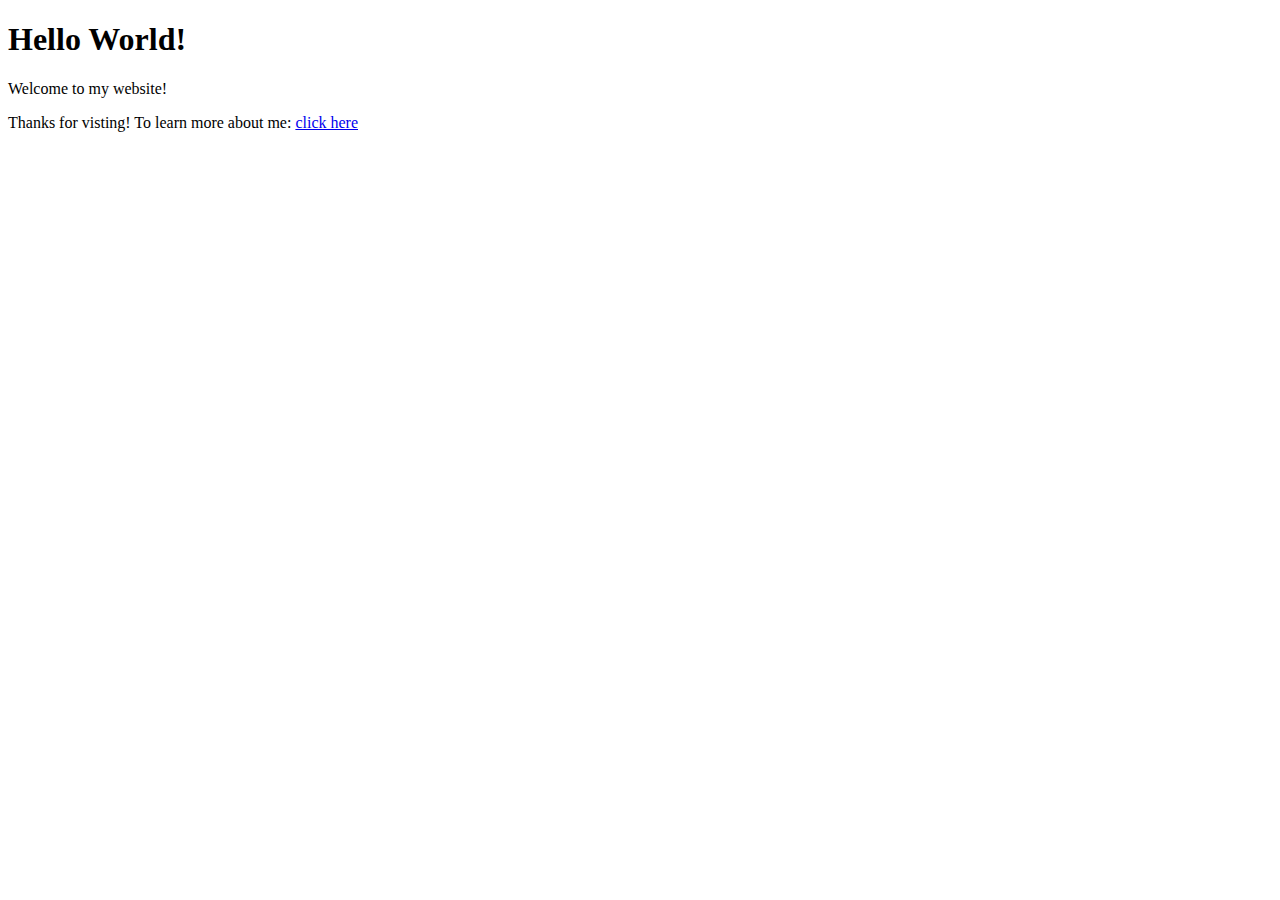
==== index.html @ adf2828f "Add files via upload" ====
<!DOCTYPE html>
<html lang="en">
<head>
    <meta charset="UTF-8">
    <meta name="viewport" content="width=device-width, initial-scale=1.0">
    <title>Kaden's Website</title>
</head> 
<body>
  <h1>Hello World! </h1>
    <p>Welcome to my website!</p>
    <p>Thanks for visting! To learn more about me: <a href="aboutme.html">click here</a>
 
</body>
</html>
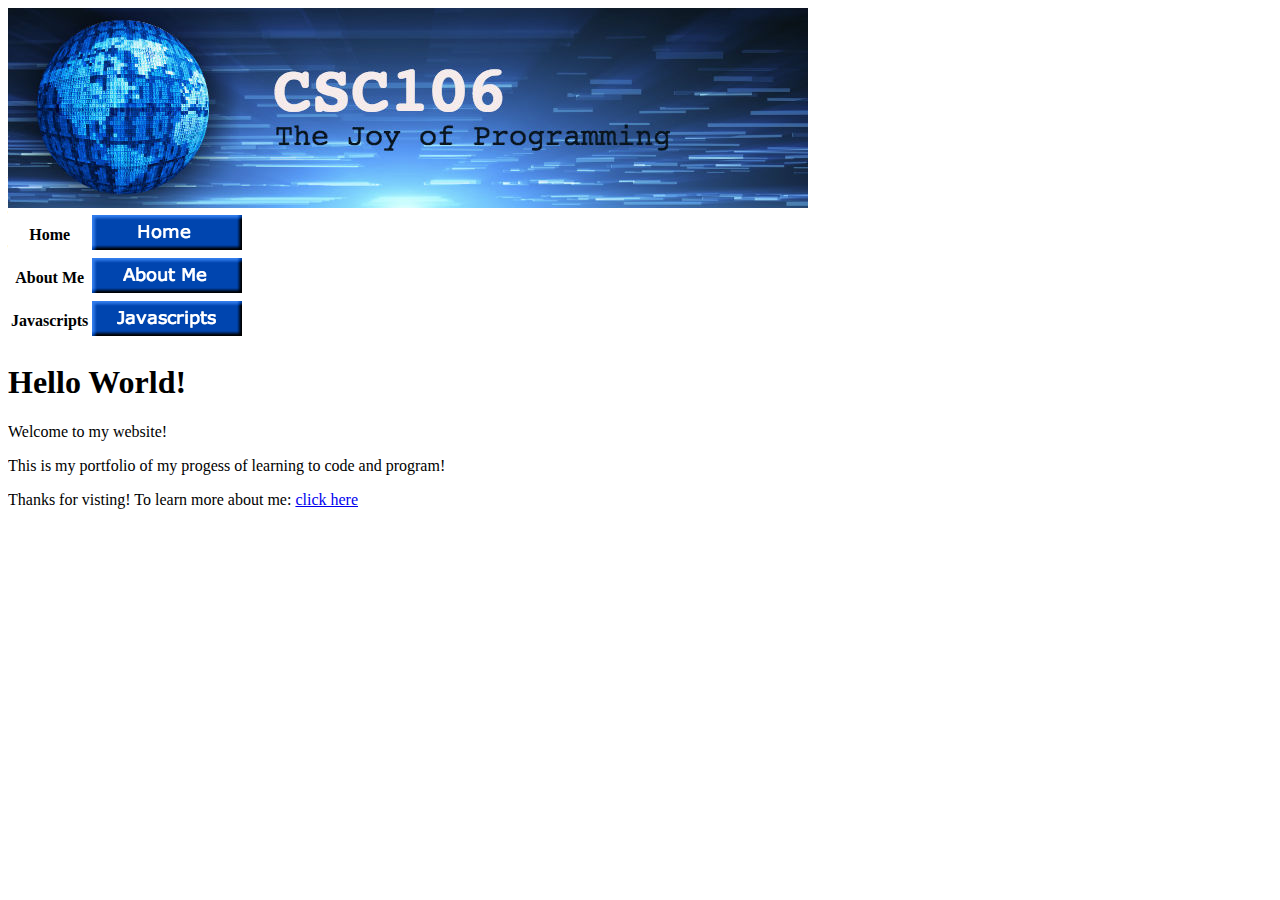
==== commit c864c9a3: "Add files via upload" ====
--- a/index.html
+++ b/index.html
@@ -6,8 +6,23 @@
     <title>Kaden's Website</title>
 </head> 
 <body>
+  <!--Added table with headings, respective images, and hyperlinks along with banner.-->
+  <img src="images/csc106_banner.jpg" alt="banner">
+  <table><tr>
+    <th>Home</th>
+    <td><a href="index.html"><img src="images/home.png" alt="home  image"></a></td>
+</tr>
+<th>About Me</th>
+<td><a href="aboutme.html"><img src="images/aboutme.png" alt="about me image"></a></td>
+<tr>
+  <th>Javascripts</th>
+  <td><a href="javascripts.html"><img src="images/js.png" alt="Javascripts image"></a>
+</td>
+</tr>
+</table>
   <h1>Hello World! </h1>
-    <p>Welcome to my website!</p>
+  <p>Welcome to my website!</p>
+  <p>This is my portfolio of my progess of learning to code and program!</p>
     <p>Thanks for visting! To learn more about me: <a href="aboutme.html">click here</a>
  
 </body>
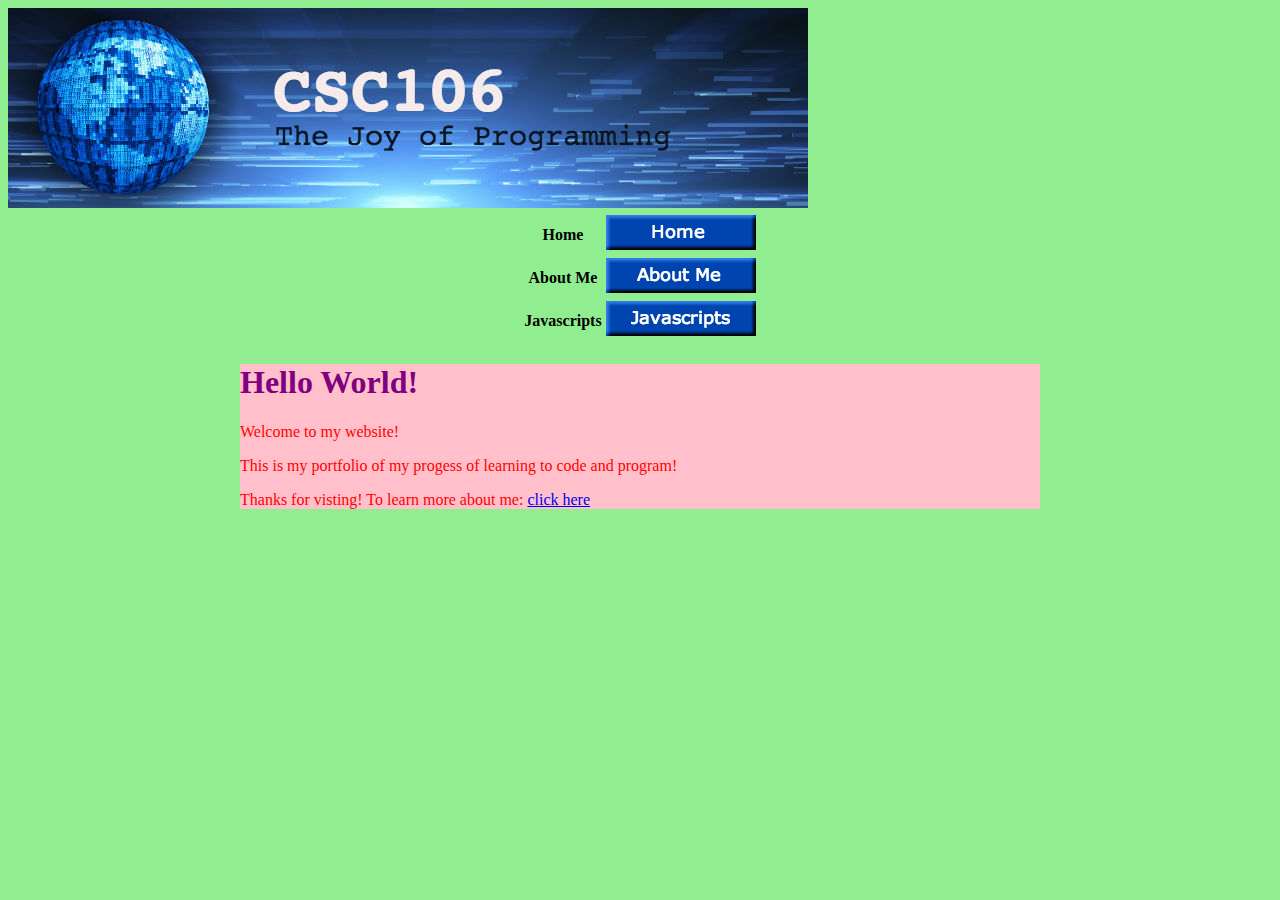
==== commit 16389b85: "Add files via upload" ====
--- a/index.html
+++ b/index.html
@@ -1,14 +1,20 @@
 <!DOCTYPE html>
 <html lang="en">
 <head>
+  <style>
+    h1 {
+      color:purple;
+    }
+  </style>
     <meta charset="UTF-8">
     <meta name="viewport" content="width=device-width, initial-scale=1.0">
     <title>Kaden's Website</title>
+    <link rel="stylesheet" href="mystyle.css">
 </head> 
 <body>
-  <!--Added table with headings, respective images, and hyperlinks along with banner.-->
+  <!--Added centered table with headings, respective images, and hyperlinks along with banner.-->
   <img src="images/csc106_banner.jpg" alt="banner">
-  <table><tr>
+  <table align="center"><tr>
     <th>Home</th>
     <td><a href="index.html"><img src="images/home.png" alt="home  image"></a></td>
 </tr>
@@ -20,10 +26,11 @@
 </td>
 </tr>
 </table>
-  <h1>Hello World! </h1>
+  <div id="content">
+  <h1>Hello World!</h1>
   <p>Welcome to my website!</p>
   <p>This is my portfolio of my progess of learning to code and program!</p>
-    <p>Thanks for visting! To learn more about me: <a href="aboutme.html">click here</a>
- 
+  <p>Thanks for visting! To learn more about me: <a href="aboutme.html">click here</a></p>
+  </div>
 </body>
 </html>--- a/mystyle.css
+++ b/mystyle.css
@@ -0,0 +1,14 @@
+h1 {
+    color:purple;
+  }
+
+body{
+    background-color: lightgreen;
+}
+#content{
+    color:red;
+    width: 800px;
+    margin-right: auto;
+    margin-left: auto;
+    background-color:pink;
+}
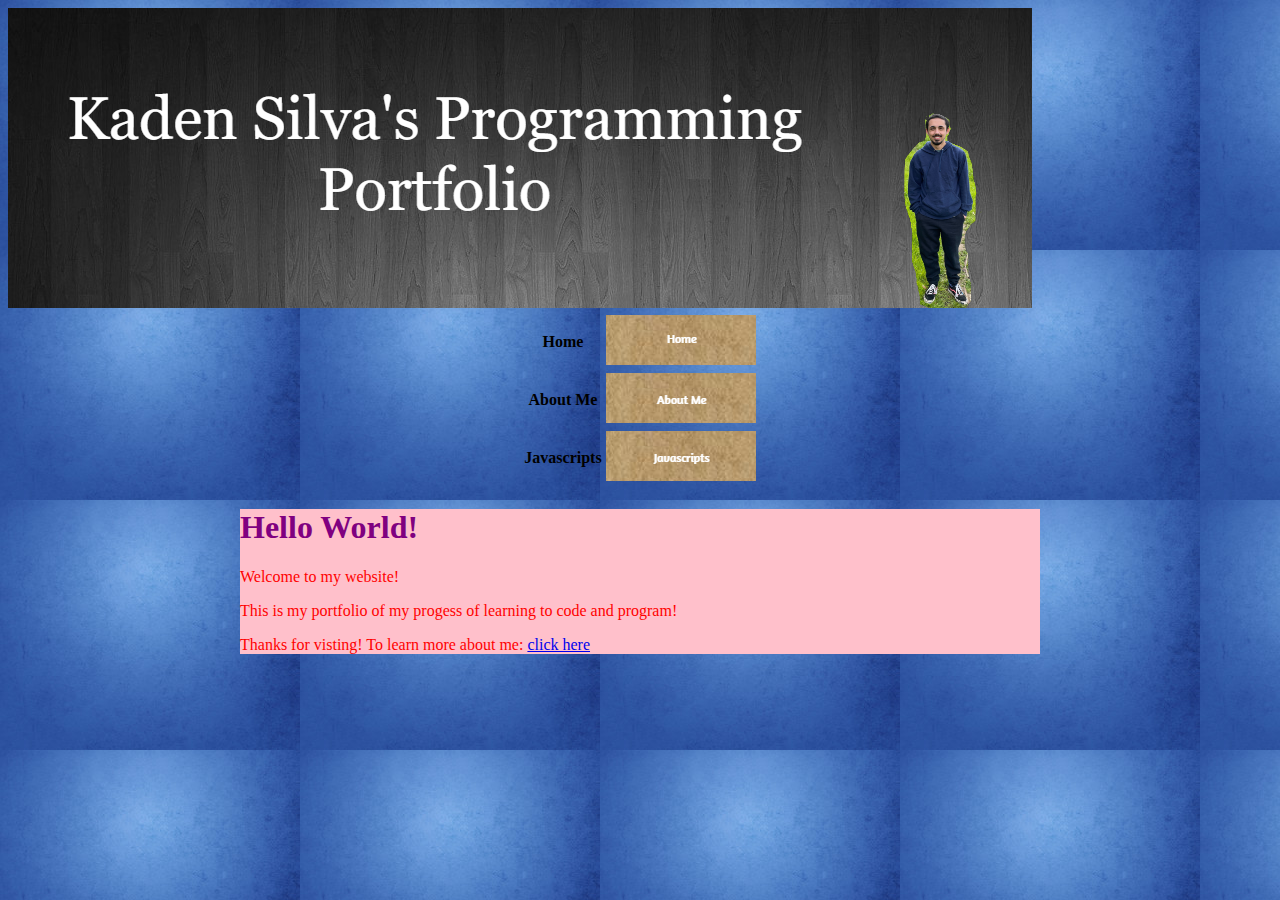
==== commit 84435f30: "Add files via upload" ====
--- a/index.html
+++ b/index.html
@@ -13,16 +13,16 @@
 </head> 
 <body>
   <!--Added centered table with headings, respective images, and hyperlinks along with banner.-->
-  <img src="images/csc106_banner.jpg" alt="banner">
+  <img src="mybanner.png" alt="banner">
   <table align="center"><tr>
     <th>Home</th>
-    <td><a href="index.html"><img src="images/home.png" alt="home  image"></a></td>
+    <td><a href="index.html"><img src="home button.png" alt="home  image"></a></td>
 </tr>
 <th>About Me</th>
-<td><a href="aboutme.html"><img src="images/aboutme.png" alt="about me image"></a></td>
+<td><a href="aboutme.html"><img src="aboutme.png" alt="about me image"></a></td>
 <tr>
   <th>Javascripts</th>
-  <td><a href="javascripts.html"><img src="images/js.png" alt="Javascripts image"></a>
+  <td><a href="javascripts.html"><img src="javascripts.png" alt="Javascripts image"></a>
 </td>
 </tr>
 </table>
--- a/mystyle.css
+++ b/mystyle.css
@@ -3,7 +3,7 @@
   }
 
 body{
-    background-color: lightgreen;
+background-image: url(background.jpg);
 }
 #content{
     color:red;
